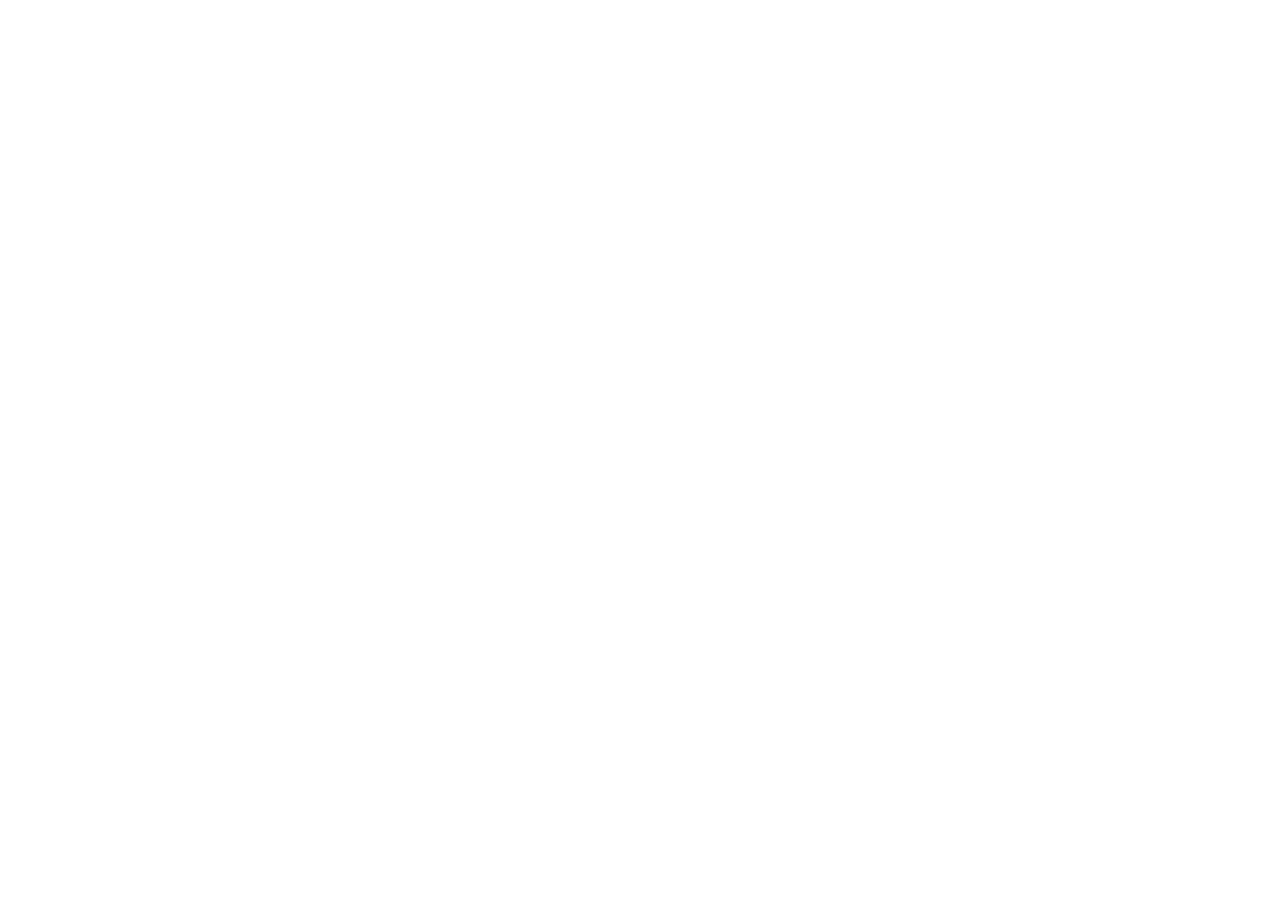
==== index.html @ 8a3c5d6c "initial commit" ====
<!DOCTYPE html>
<html lang="en">
  <head>
    <meta charset="UTF-8" />
    <meta http-equiv="X-UA-Compatible" content="IE=edge" />
    <meta name="viewport" content="width=device-width, initial-scale=1.0" />
    <title>HTML and CSS</title>
  </head>
  <body></body>
</html>
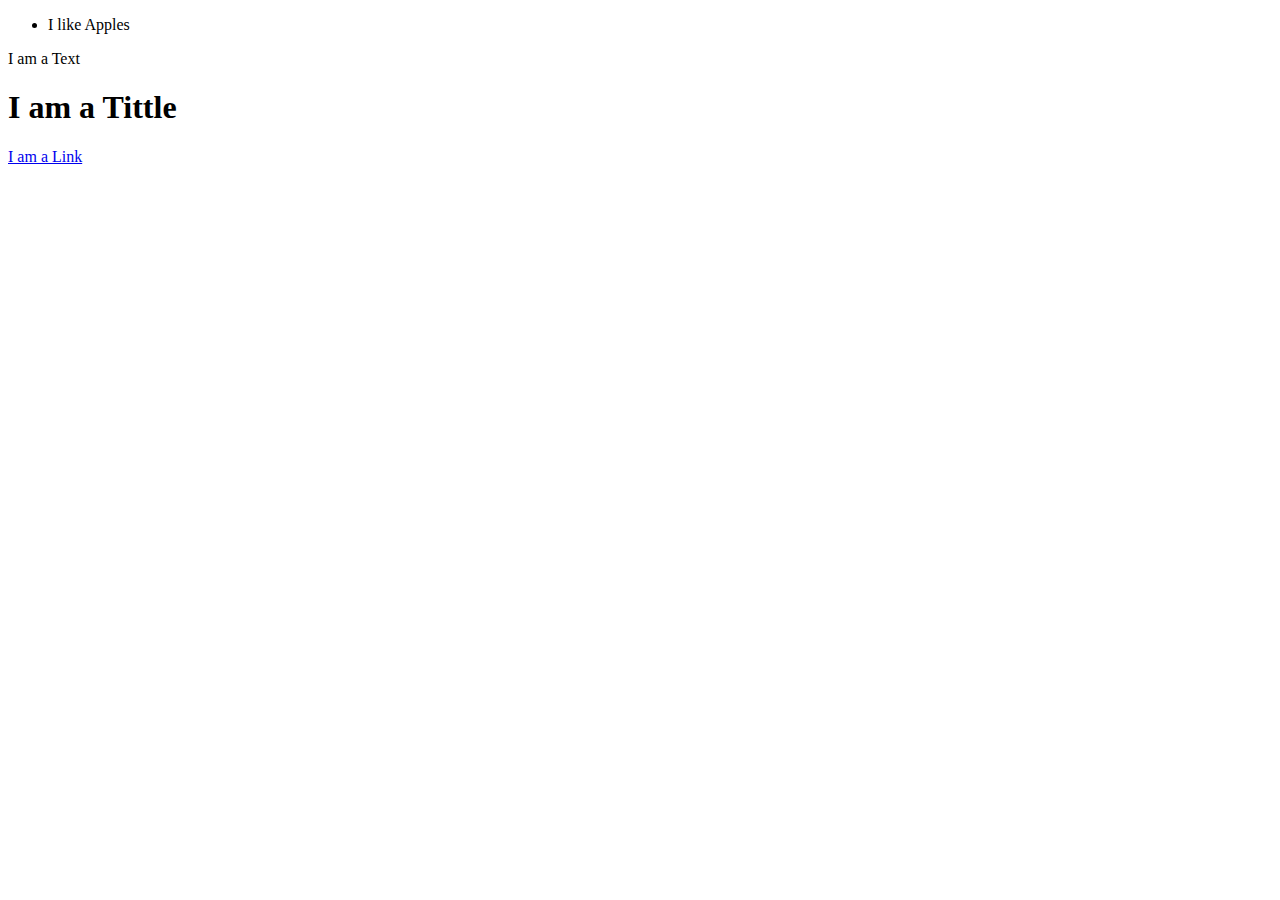
==== commit 2042cc0c: "Testing HTML Tags" ====
--- a/index.html
+++ b/index.html
@@ -4,7 +4,29 @@
     <meta charset="UTF-8" />
     <meta http-equiv="X-UA-Compatible" content="IE=edge" />
     <meta name="viewport" content="width=device-width, initial-scale=1.0" />
+    <meta name="description" content="New Project using HTML and CSS" />
+    <meta name="robots" content="index,follow" />
+    <!-- Con el meta robots le decimos a todos los robots de busqueda que nuestra web aparezca en los resultados de busqueda -->
     <title>HTML and CSS</title>
+    <link rel="stylesheet" href="./css/style.css" />
   </head>
-  <body></body>
+  <body>
+    <header>
+      <nav></nav>
+    </header>
+    <main>
+      <section>
+        <article></article>
+      </section>
+      <ul>
+        <li>I like Apples</li>
+      </ul>
+      <ol></ol>
+    </main>
+    <footer></footer>
+
+    <p>I am a Text</p>
+    <h1>I am a Tittle</h1>
+    <a href="#">I am a Link</a>
+  </body>
 </html>
